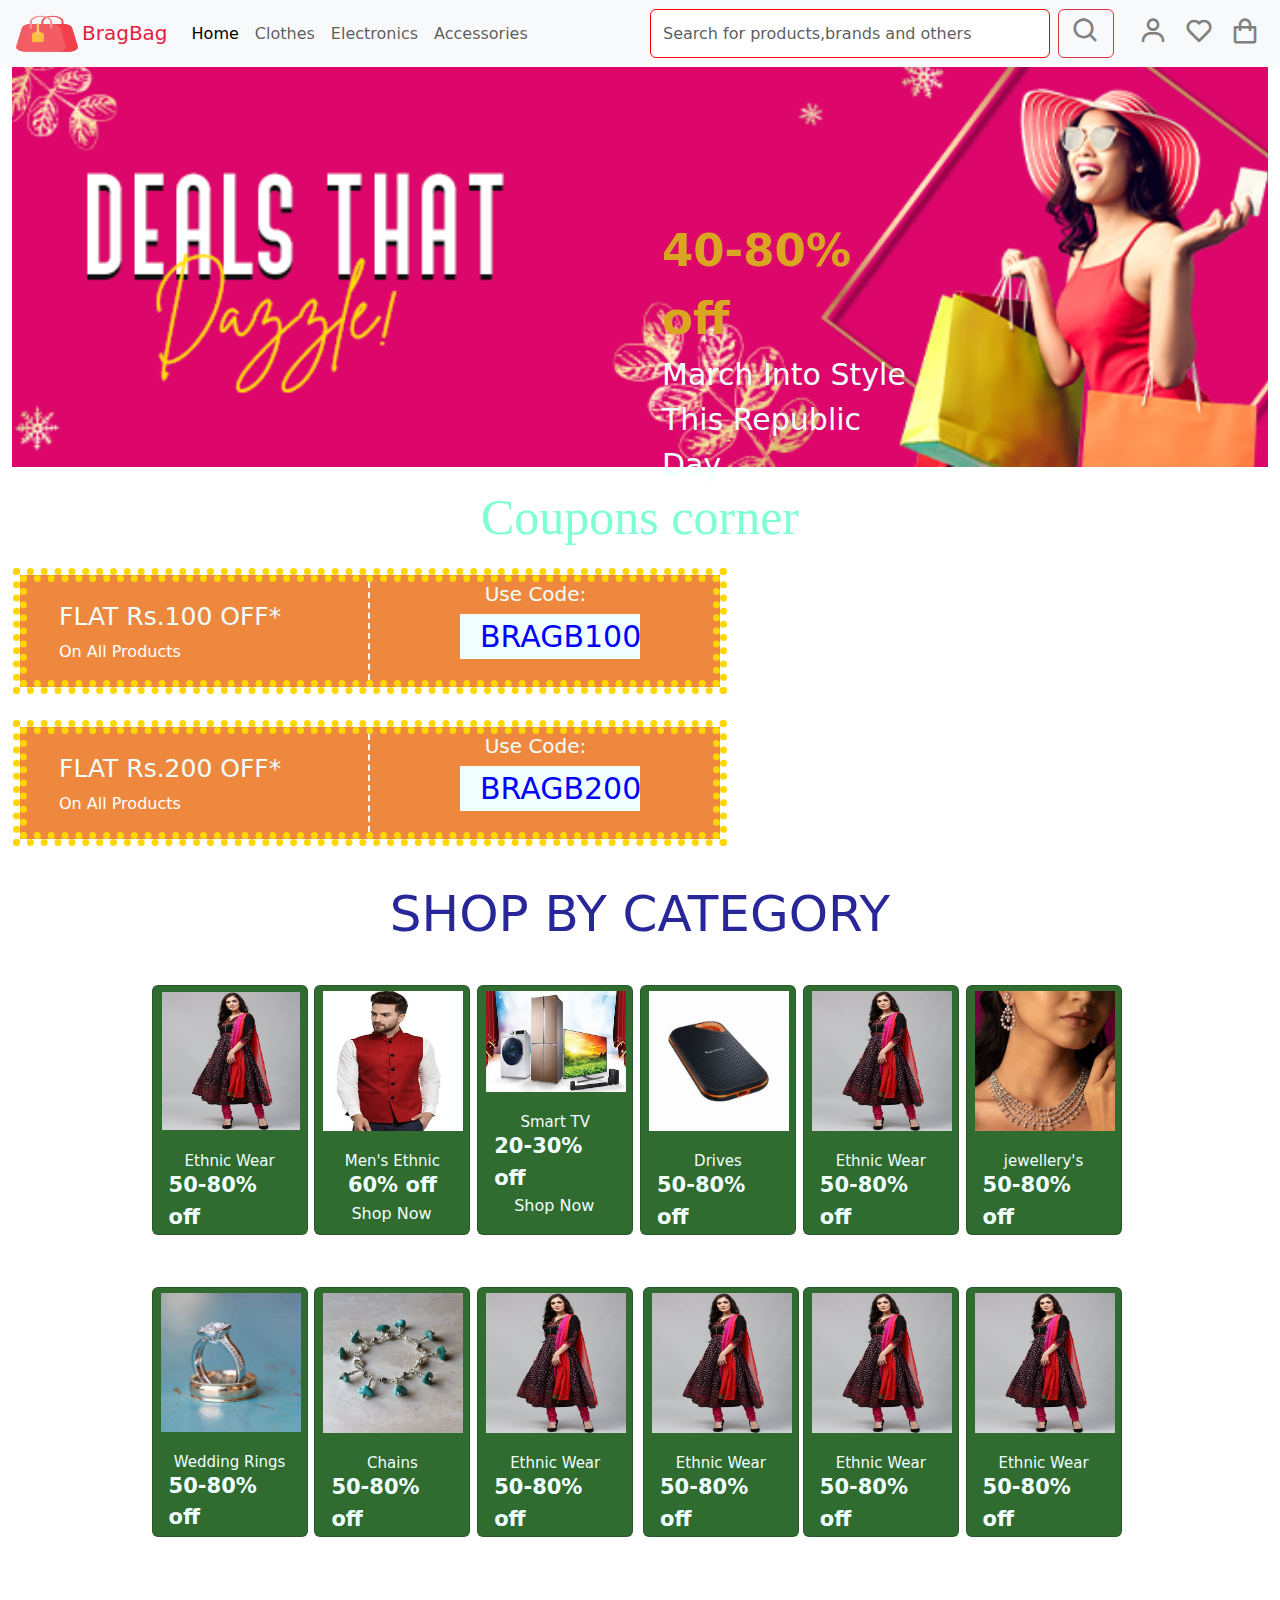
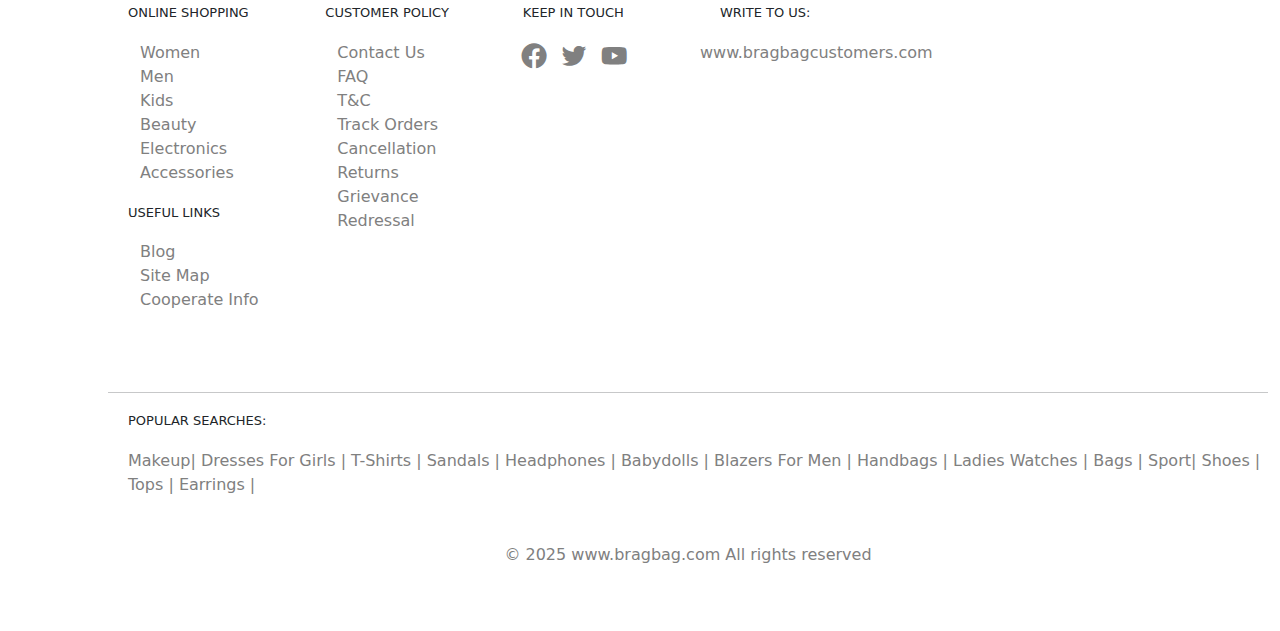
==== index.html @ 911f9e0c "first commit" ====
<!DOCTYPE html>
<html lang="en">
<head>
    <meta charset="UTF-8">
    <meta name="viewport" content="width=device-width, initial-scale=1.0">
    <title>BragBag | Home</title>
    <link href="https://cdn.jsdelivr.net/npm/bootstrap@5.3.3/dist/css/bootstrap.min.css" rel="stylesheet" integrity="sha384-QWTKZyjpPEjISv5WaRU9OFeRpok6YctnYmDr5pNlyT2bRjXh0JMhjY6hW+ALEwIH" crossorigin="anonymous">
    <link rel="stylesheet" href="https://unpkg.com/boxicons@latest/css/boxicons.min.css">
    <link rel="stylesheet" href="style.css">
</head>
<body>
    <header>
        <nav class="navbar navbar-expand-lg bg-body-tertiary">
            <div class="container-fluid">
                <!-- Brand -->
                <a class="navbar-brand" href="#" style="color: rgb(226, 29, 62);"><img src="images/icon.png" height="40px" width="70px">BragBag</a>
                
                <!-- Toggle Button for Mobile -->
                <button class="navbar-toggler" type="button" data-bs-toggle="collapse" data-bs-target="#navbarContent" aria-controls="navbarContent" aria-expanded="false" aria-label="Toggle navigation">
                    <span class="navbar-toggler-icon"></span>
                </button>

                <!-- Navbar Content -->
                <div class="collapse navbar-collapse" id="navbarContent">
                    <!-- Left Aligned Links -->
                    <ul class="navbar-nav me-auto mb-2 mb-lg-0">
                        <li class="nav-item">
                            <a class="nav-link active" aria-current="page" href="#">Home</a>
                        </li>
                        <li class="nav-item">
                            <a class="nav-link" href="dress.html">Clothes</a>
                        </li>
                        <li class="nav-item dropdown">
                          <a class="nav-link" href="electronics.html">Electronics</a>  
                        </li>
                        <li class="nav-item">
                          <a class="nav-link" href="jewellery.html"> Accessories</a>
                        </li>
                    </ul>

                    <!-- Centered Search Bar -->
                    <form class="d-flex me-3" role="search">
                        <input class="form-control me-2" type="search" placeholder="Search for products,brands and others" aria-label="Search" style="width:400px; border-color: red;">
                        <button class="btn btn-outline-danger" type="submit"><i class='bx bx-search'></i></button>
                    </form>

                    <!-- Right Aligned User Icons -->
                    <ul class="navbar-nav">
                        <li class="nav-item">
                            <a class="nav-link" href="#" title="User"><i class='bx bx-user' aria-label="User Profile"></i></a>
                        </li>
                        <li class="nav-item">
                            <a class="nav-link" href="#" title="Favorites"><i class='bx bx-heart' aria-label="Favorites"></i></a>
                        </li>
                        <li class="nav-item">
                            <a class="nav-link" href="#" title="Cart"><i class='bx bx-shopping-bag' aria-label="Shopping Bag"></i></a>
                        </li>
                    </ul>
                </div>
            </div>
        </nav>
    </header>
    <section>
    <div class="container-fluid">
      <div class="col-12 mt-6" id="off">
        <div class="mainoff">
            <p >
                <span>40-80% off</span><br>
                March Into Style<br>This Republic Day
    
            </p>
    
        </div>
      </div>
      <h2 class="text-center mb-2" id="coupons">Coupons corner</h2>
     
        <div class="row">
          <div class="col-12 col-md-6 flat1 d-flex ms-6 " style="border: 7px dotted gold; outline: 7px dotted gold;">
              <div class="col-12 col-md-6" style="border-right: 2px dashed white;">
                  <h4>FLAT Rs.100 OFF*</h4>
                  <p>On All Products</p>
              </div>
              <div class="col-12 col-md-6">
                  <h5>Use Code:</h5>
                  <p id="bragb100">BRAGB100</p>
              </div>
          </div>
      
          <div class="col-12 col-md-6 flat1 d-flex ms-6" style="border: 7px dotted gold; outline: 7px dotted gold;">
              <div class="col-12 col-md-6" style="border-right: 2px dashed white;">
                  <h4>FLAT Rs.200 OFF*</h4>
                  <p>On All Products</p>
              </div>
              <div class="col-12 col-md-6">
                  <h5>Use Code:</h5>
                  <p id="bragb100">BRAGB200</p>
              </div>
          </div>
        </div>
        <div class="row container-fluid " style="width: 80%; margin: 0 auto;">
            <h2 id="category">SHOP BY CATEGORY</h2>
            <div class="row row-cols-1 row-cols-md-6 g-1 ">
                <div class="col" >
                  <div class="card " style="max-width: 156px; height: 250px; overflow: hidden;background-color: rgba(2, 74, 2, 0.821);">
                    <img src="images/pic1.jpg" class="card-img-top" alt="" style="width: 150px;height: 150px; padding:6px; margin-left: 3px;" >
                    <div class="card-body " style=" color: azure;">
                      <h5 class="card-title" style="padding-top: 0; margin-bottom: 0;">Ethnic Wear</h5>
                      <p class="card-text" style="padding-top: 0; margin-bottom: 0;">50-80% off</p>
                      <a href="dress.html" style="padding-top: 0; margin-bottom: 0;">Shop Now</a>
                    </div>
                  </div>
                </div>
                <div class="col">
                  <div class="card " style="max-width: 156px; height: 250px;overflow: hidden;background-color: rgba(2, 74, 2, 0.821);">
                    <img src="images/pict2.jpg" class="card-img-top" alt="" style="width: 150px;height: 150px; padding: 5px;margin-left: 3px;" >
                    <div class="card-body " style=" color: azure;">
                      <h5 class="card-title" style="padding-top: 0; margin-bottom: 0;">Men's Ethnic</h5>
                      <p class="card-text text-center" style="padding-top: 0; margin-bottom: 0;">60% off</p>
                      <a href="dress.html" style="padding-top: 0; margin-bottom: 0;">Shop Now</a>
                    </div>
                  </div>
                </div>
                <div class="col">
                  <div class="card " style="max-width: 156px; height: 250px;overflow: hidden;background-color: rgba(2, 74, 2, 0.821);">
                    <img src="images/electronics.jpg" class="card-img-top" alt="" style="width: 150px;height: 150px; padding: 5px;margin-left: 3px;" >
                    <div class="card-body " style=" color: azure;">
                      <h5 class="card-title" style="padding-top: 0; margin-bottom: 0;">Smart TV</h5>
                      <p class="card-text" style="padding-top: 0; margin-bottom: 0;">20-30% off</p>
                      <a href="electronics.html" style="padding-top: 0; margin-bottom: 0;">Shop Now</a>
                    </div>
                  </div>
                </div>
                <div class="col">
                  <div class="card " style="max-width: 156px; height: 250px;overflow: hidden;background-color: rgba(2, 74, 2, 0.821);">
                    <img src="images/ELECTRONICS1.jpg" class="card-img-top" alt="" style="width: 150px;height: 150px; padding: 5px;margin-left: 3px;" >
                    <div class="card-body " style=" color: azure;">
                      <h5 class="card-title" style="padding-top: 0; margin-bottom: 0;">Drives</h5>
                      <p class="card-text" style="padding-top: 0; margin-bottom: 0;">50-80% off</p>
                      <a href="electronics.html" style="padding-top: 0; margin-bottom: 0;">Shop Now</a>
                    </div>
                  </div>
                </div>
                <div class="col">
                  <div class="card " style="max-width: 156px; height: 250px;overflow: hidden;background-color: rgba(2, 74, 2, 0.821);">
                    <img src="images/pic1.jpg" class="card-img-top" alt="" style="width: 150px;height: 150px; padding: 5px;margin-left: 3px;" >
                    <div class="card-body " style=" color: azure;">
                      <h5 class="card-title" style="padding-top: 0; margin-bottom: 0;" >Ethnic Wear</h5>
                      <p class="card-text" style="padding-top: 0; margin-bottom: 0;">50-80% off</p>
                      <a href="#" style="padding-top: 0; margin-bottom: 0;">Shop Now</a>
                    </div>
                  </div>
                </div>
                <div class="col">
                  <div class="card " style="max-width: 156px; height: 250px;overflow: hidden;background-color: rgba(2, 74, 2, 0.821);">
                    <img src="images/jewellery.jpg" class="card-img-top" alt="" style="width: 150px;height: 150px; padding: 5px;margin-left: 3px;" >
                    <div class="card-body " style=" color: azure;">
                      <h5 class="card-title"style="padding-top: 0; margin-bottom: 0;" >jewellery's</h5>
                      <p class="card-text" style="padding-top: 0; margin-bottom: 0;">50-80% off</p>
                      <a href="jewellery.html" style="padding-top: 0; margin-bottom: 0;">Shop Now</a>
                    </div>
                  </div>
                </div>
              </div>
              <div class="row row-cols-1 row-cols-md-6 g-1 mt-5">
                <div class="col" >
                  <div class="card " style="max-width: 156px; height: 250px;overflow: hidden;background-color: rgba(2, 74, 2, 0.821);">
                    <img src="images/ring1.jpg" class="card-img-top" alt="" style="width: 150px;height: 150px; padding: 5px;margin-left: 3px;" >
                    <div class="card-body " style=" color: azure;">
                      <h5 class="card-title" style="padding-top: 0; margin-bottom: 0;">Wedding Rings</h5>
                      <p class="card-text" style="padding-top: 0; margin-bottom: 0;">50-80% off</p>
                      <a href="jewellery.html" style="padding-top: 0; margin-bottom: 0;">Shop Now</a>
                    </div>
                  </div>
                </div>
                <div class="col">
                  <div class="card " style="max-width: 156px; height: 250px;overflow: hidden;background-color: rgba(2, 74, 2, 0.821);">
                    <img src="images/bracelet.jpg" class="card-img-top" alt="" style="width: 150px;height: 150px; padding: 5px;margin-left: 3px;" >
                    <div class="card-body " style=" color: azure;">
                      <h5 class="card-title" style="padding-top: 0; margin-bottom: 0;">Chains</h5>
                      <p class="card-text"style="padding-top: 0; margin-bottom: 0;">50-80% off</p>
                      <a href="jewellery.html"style="padding-top: 0; margin-bottom: 0;">Shop Now</a>
                    </div>
                  </div>
                </div>
                <div class="col">
                  <div class="card " style="max-width: 156px; height: 250px;overflow: hidden;background-color: rgba(2, 74, 2, 0.821);">
                    <img src="images/pic1.jpg" class="card-img-top" alt="" style="width: 150px;height: 150px; padding: 5px;margin-left: 3px;" >
                    <div class="card-body " style=" color: azure;">
                      <h5 class="card-title" style="padding-top: 0; margin-bottom: 0;" >Ethnic Wear</h5>
                      <p class="card-text" style="padding-top: 0; margin-bottom: 0;">50-80% off</p>
                      <a href="#" style="padding-top: 0; margin-bottom: 0;">Shop Now</a>
                    </div>
                  </div>
                </div>
                <div class="col">
                  <div class="card " style="max-width: 156px; height: 250px;margin-left: 3px;overflow: hidden;background-color: rgba(2, 74, 2, 0.821);">
                    <img src="images/pic1.jpg" class="card-img-top" alt="" style="width: 150px;height: 150px; padding: 5px;margin-left: 3px;" >
                    <div class="card-body " style=" color: azure;">
                      <h5 class="card-title"style="padding-top: 0; margin-bottom: 0;" >Ethnic Wear</h5>
                      <p class="card-text" style="padding-top: 0; margin-bottom: 0;">50-80% off</p>
                      <a href="#" style="padding-top: 0; margin-bottom: 0;">Shop Now</a>
                    </div>
                  </div>
                </div>
                <div class="col">
                  <div class="card " style="max-width: 156px; height: 250px;overflow: hidden;background-color: rgba(2, 74, 2, 0.821);">

                    <img src="images/pic1.jpg" class="card-img-top" alt="" style="width: 150px;height: 150px; padding: 5px;margin-left: 3px;" >
                    <div class="card-body " style=" color: azure;">
                      <h5 class="card-title" style="padding-top: 0; margin-bottom: 0;">Ethnic Wear</h5>
                      <p class="card-text" style="padding-top: 0; margin-bottom: 0;">50-80% off</p>
                      <a href="#" style="padding-top: 0; margin-bottom: 0;">Shop Now</a>
                    </div>
                  </div>
                </div>
                <div class="col">
                  <div class="card " style="max-width: 156px; height: 250px;overflow: hidden;background-color: rgba(2, 74, 2, 0.821);">
                    <img src="images/pic1.jpg" class="card-img-top" alt="" style="width: 150px;height: 150px; padding: 5px;margin-left: 3px;" >
                    <div class="card-body " style=" color: azure;">
                      <h5 class="card-title" style="padding-top: 0; margin-bottom: 0;">Ethnic Wear</h5>
                      <p class="card-text" style="padding-top: 0; margin-bottom: 0;">50-80% off</p>
                      <a href="#" style="padding-top: 0; margin-bottom: 0;">Shop Now</a>
                    </div>
                  </div>
                </div>
              </div>
        </div>
      
      

    </div>
</section>
<footer>
  <div class="row m-5">
    <div class="col-2 ms-5">
      <h5 class="foothead">ONLINE SHOPPING</h5>
      <ul class="footlist">
        <li><a href="">Women</a></li>
        <li><a href="">Men</a></li>
        <li><a href="">Kids</a></li>
        <li><a href="">Beauty</a></li>
        <li><a href="">Electronics</a></li>
        <li><a href="">Accessories</a></li>
      </ul>
      <h5 class="foothead">USEFUL LINKS</h5>
      <ul class="footlist">
        <li><a href="">Blog</a></li>
        <li><a href="">Site Map</a></li>
        <li><a href="">Cooperate Info</a></li>
        
      </ul>
      
    </div>
    <div class="col-2">
      <h5 class="foothead">CUSTOMER POLICY</h5>
      <ul class="footlist">
        <li><a href="">Contact Us</a></li>
        <li><a href="">FAQ</a></li>
        <li><a href="">T&C</a></li>
        <li><a href="">Track Orders</a></li>
        <li><a href="">Cancellation </a></li>
        <li><a href="">Returns</a></li>
        <li><a href="">Grievance Redressal</a></li>
      </ul>
    </div>
    <div class="col-2">
      <h5 class="foothead">KEEP IN TOUCH</h5>
      <p class="ms-3"><i class='bx bxl-facebook-circle' ></i> &nbsp;<i class='bx bxl-twitter' ></i> &nbsp;<i class='bx bxl-youtube' ></i></p>
    </div>
    <div class="col-4">
      <h5 class="foothead">WRITE TO US:</h5>
      <P style="color: gray;">www.bragbagcustomers.com</P>
    </div>
  </div>
  <div class="row m-5">

    <div class="col-12 ms-5">
      <hr>
      <h5 class="foothead">POPULAR SEARCHES:</h5>
      <p style="color: gray;margin-left: 20px;">Makeup| Dresses For Girls | T-Shirts | Sandals | Headphones | Babydolls | Blazers For Men | Handbags | Ladies Watches | Bags | Sport| Shoes | Tops | Earrings | </p>
      <p  style="color: gray; text-align: center; padding-top: 30px;">&copy 2025 www.bragbag.com All rights reserved</p>
    </div>
  </div>
</footer>

    <script src="https://cdn.jsdelivr.net/npm/bootstrap@5.3.3/dist/js/bootstrap.bundle.min.js" integrity="sha384-YvpcrYf0tY3lHB60NNkmXc5s9fDVZLESaAA55NDzOxhy9GkcIdslK1eN7N6jIeHz" crossorigin="anonymous"></script>
</body>
</html>
---- style.css ----
*{
    padding:0px;
    margin:0px;
    box-sizing: border-box;
}

#user-info{
    display:inline;
    text-decoration: none;
}
#off{
    background-image: url(images/Myntra.png);
    background-size: cover; 
    background-position: center; /* Centers the image */
    background-repeat: no-repeat; /* Prevents repeating the image */
    width: 100%; /* Adjust the width of the div */
    height: 400px;
}
.mainoff {
   
   
    width:100px;
}
.mainoff p{
   
    color:azure;
    margin-left: 500px;
    padding-top: 150px;
    padding-left: 150px;
  
    width:400px;
    font-size: 30px;
    font-weight: 350px;

}
.mainoff p span{
    color:goldenrod;
    font-size:45px;
    font-weight: 800;
}
#coupons{
    color:aquamarine;
    font-family:cursive;
    font-size:50px;
    padding-top: 20px;
}
.flat1{
    background-color: rgb(238, 136, 63);
   display: inline-block;
   margin: 20px;
   width:700px;
}
.flat1 h4{
    color: azure;
    padding-top: 20px;
    padding-left: 20px;
    font-size: 25px;
}
.flat1 p{
    color:white;
    padding-left:20px ;
}
.flat1 h5{
    color: azure;
    text-align: center;
}
#bragb100{
    background-color: azure;
    color: blue;
    text-transform: uppercase;
    width: 180px;
    font-size:30px;
    
    margin-left:90px;
}
.card-body h5{
    font-weight:500;
    text-align: center;
    font-size: 15px;
}
.card-body p{
    
    font-weight: bolder;
    font-size: 21px;
}
.card-body a{
    text-decoration: none;
    color: azure;
    font-weight:25px;
   margin-left: 20px;
}
#category{
    color:rgb(39, 39, 153);
    text-transform: capitalize;
    font-size:50px;
    text-align: center;
    padding: 25px;
}


.foothead{
    font-size: small;
    margin: 20px;
}
.footlist li{
    list-style: none;
}
.footlist li a{
    text-decoration: none;
    color:gray;
}
i{
    color:gray;
    font-size:30px;
}
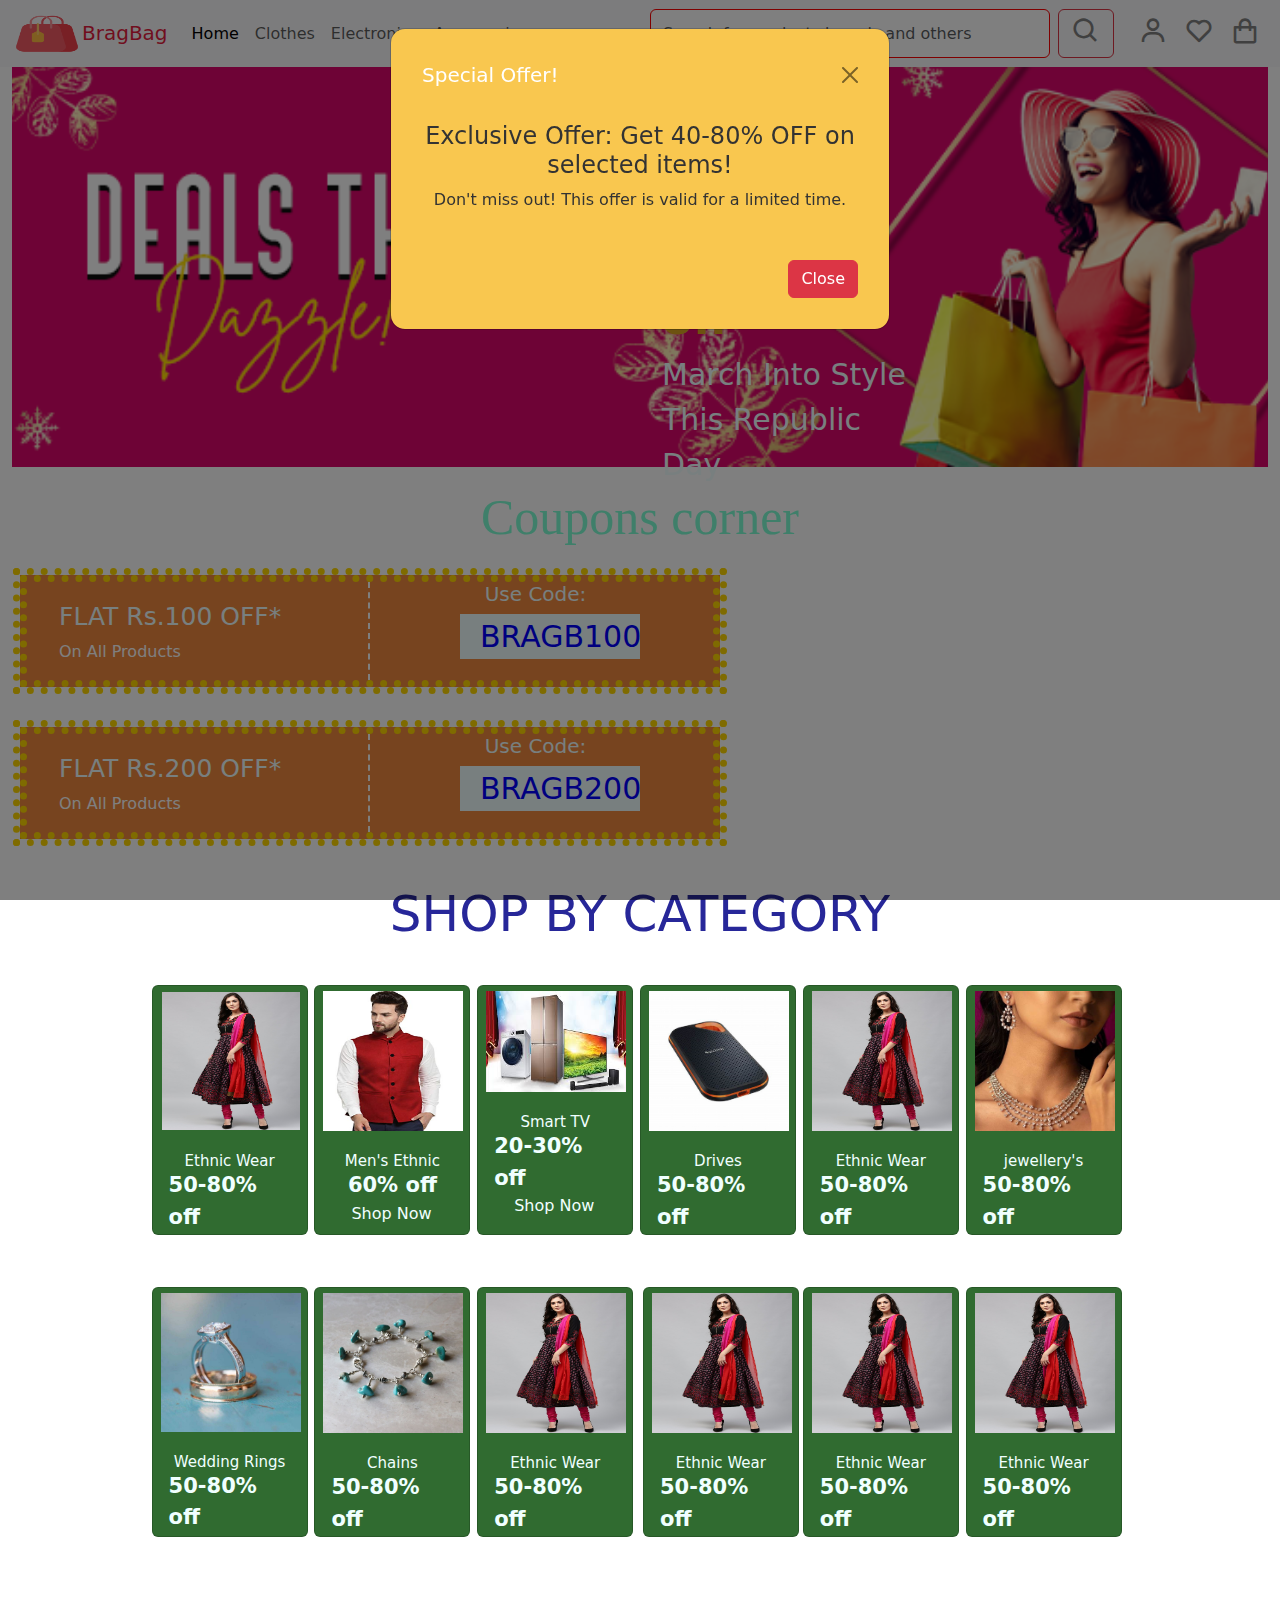
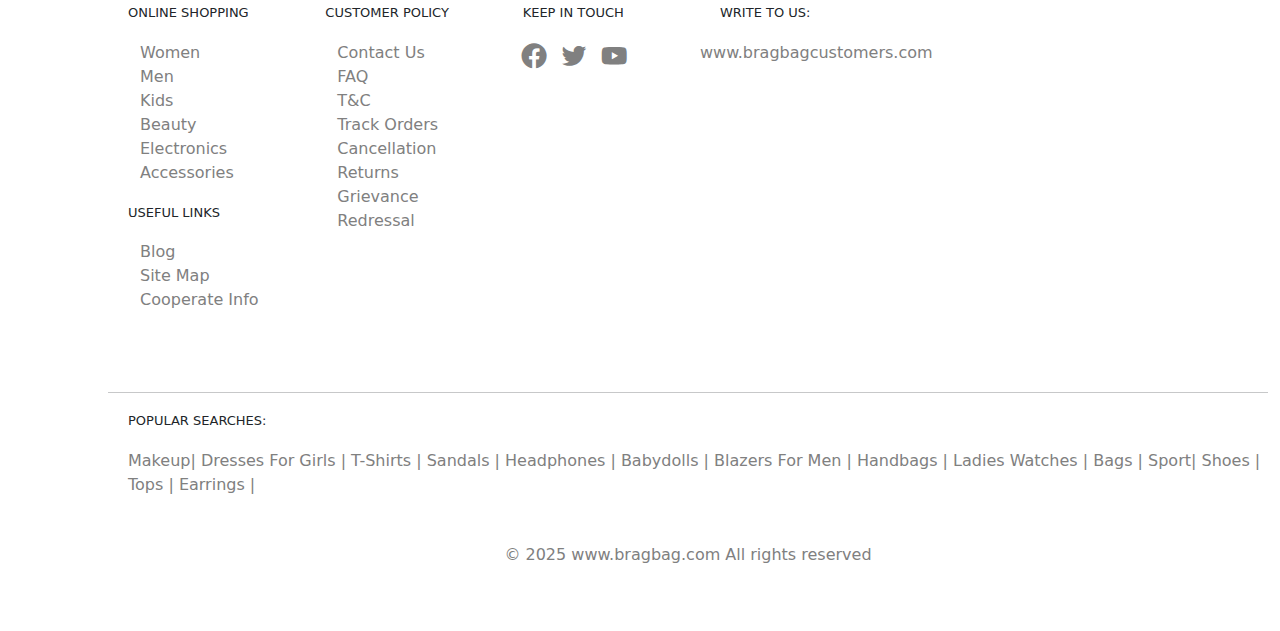
==== commit 47ccdcd6: "Add files via upload" ====
--- a/index.html
+++ b/index.html
@@ -1,288 +1,308 @@
-<!DOCTYPE html>
-<html lang="en">
-<head>
-    <meta charset="UTF-8">
-    <meta name="viewport" content="width=device-width, initial-scale=1.0">
-    <title>BragBag | Home</title>
-    <link href="https://cdn.jsdelivr.net/npm/bootstrap@5.3.3/dist/css/bootstrap.min.css" rel="stylesheet" integrity="sha384-QWTKZyjpPEjISv5WaRU9OFeRpok6YctnYmDr5pNlyT2bRjXh0JMhjY6hW+ALEwIH" crossorigin="anonymous">
-    <link rel="stylesheet" href="https://unpkg.com/boxicons@latest/css/boxicons.min.css">
-    <link rel="stylesheet" href="style.css">
-</head>
-<body>
-    <header>
-        <nav class="navbar navbar-expand-lg bg-body-tertiary">
-            <div class="container-fluid">
-                <!-- Brand -->
-                <a class="navbar-brand" href="#" style="color: rgb(226, 29, 62);"><img src="images/icon.png" height="40px" width="70px">BragBag</a>
-                
-                <!-- Toggle Button for Mobile -->
-                <button class="navbar-toggler" type="button" data-bs-toggle="collapse" data-bs-target="#navbarContent" aria-controls="navbarContent" aria-expanded="false" aria-label="Toggle navigation">
-                    <span class="navbar-toggler-icon"></span>
-                </button>
-
-                <!-- Navbar Content -->
-                <div class="collapse navbar-collapse" id="navbarContent">
-                    <!-- Left Aligned Links -->
-                    <ul class="navbar-nav me-auto mb-2 mb-lg-0">
-                        <li class="nav-item">
-                            <a class="nav-link active" aria-current="page" href="#">Home</a>
-                        </li>
-                        <li class="nav-item">
-                            <a class="nav-link" href="dress.html">Clothes</a>
-                        </li>
-                        <li class="nav-item dropdown">
-                          <a class="nav-link" href="electronics.html">Electronics</a>  
-                        </li>
-                        <li class="nav-item">
-                          <a class="nav-link" href="jewellery.html"> Accessories</a>
-                        </li>
-                    </ul>
-
-                    <!-- Centered Search Bar -->
-                    <form class="d-flex me-3" role="search">
-                        <input class="form-control me-2" type="search" placeholder="Search for products,brands and others" aria-label="Search" style="width:400px; border-color: red;">
-                        <button class="btn btn-outline-danger" type="submit"><i class='bx bx-search'></i></button>
-                    </form>
-
-                    <!-- Right Aligned User Icons -->
-                    <ul class="navbar-nav">
-                        <li class="nav-item">
-                            <a class="nav-link" href="#" title="User"><i class='bx bx-user' aria-label="User Profile"></i></a>
-                        </li>
-                        <li class="nav-item">
-                            <a class="nav-link" href="#" title="Favorites"><i class='bx bx-heart' aria-label="Favorites"></i></a>
-                        </li>
-                        <li class="nav-item">
-                            <a class="nav-link" href="#" title="Cart"><i class='bx bx-shopping-bag' aria-label="Shopping Bag"></i></a>
-                        </li>
-                    </ul>
-                </div>
-            </div>
-        </nav>
-    </header>
-    <section>
-    <div class="container-fluid">
-      <div class="col-12 mt-6" id="off">
-        <div class="mainoff">
-            <p >
-                <span>40-80% off</span><br>
-                March Into Style<br>This Republic Day
-    
-            </p>
-    
-        </div>
-      </div>
-      <h2 class="text-center mb-2" id="coupons">Coupons corner</h2>
-     
-        <div class="row">
-          <div class="col-12 col-md-6 flat1 d-flex ms-6 " style="border: 7px dotted gold; outline: 7px dotted gold;">
-              <div class="col-12 col-md-6" style="border-right: 2px dashed white;">
-                  <h4>FLAT Rs.100 OFF*</h4>
-                  <p>On All Products</p>
-              </div>
-              <div class="col-12 col-md-6">
-                  <h5>Use Code:</h5>
-                  <p id="bragb100">BRAGB100</p>
-              </div>
-          </div>
-      
-          <div class="col-12 col-md-6 flat1 d-flex ms-6" style="border: 7px dotted gold; outline: 7px dotted gold;">
-              <div class="col-12 col-md-6" style="border-right: 2px dashed white;">
-                  <h4>FLAT Rs.200 OFF*</h4>
-                  <p>On All Products</p>
-              </div>
-              <div class="col-12 col-md-6">
-                  <h5>Use Code:</h5>
-                  <p id="bragb100">BRAGB200</p>
-              </div>
-          </div>
-        </div>
-        <div class="row container-fluid " style="width: 80%; margin: 0 auto;">
-            <h2 id="category">SHOP BY CATEGORY</h2>
-            <div class="row row-cols-1 row-cols-md-6 g-1 ">
-                <div class="col" >
-                  <div class="card " style="max-width: 156px; height: 250px; overflow: hidden;background-color: rgba(2, 74, 2, 0.821);">
-                    <img src="images/pic1.jpg" class="card-img-top" alt="" style="width: 150px;height: 150px; padding:6px; margin-left: 3px;" >
-                    <div class="card-body " style=" color: azure;">
-                      <h5 class="card-title" style="padding-top: 0; margin-bottom: 0;">Ethnic Wear</h5>
-                      <p class="card-text" style="padding-top: 0; margin-bottom: 0;">50-80% off</p>
-                      <a href="dress.html" style="padding-top: 0; margin-bottom: 0;">Shop Now</a>
-                    </div>
-                  </div>
-                </div>
-                <div class="col">
-                  <div class="card " style="max-width: 156px; height: 250px;overflow: hidden;background-color: rgba(2, 74, 2, 0.821);">
-                    <img src="images/pict2.jpg" class="card-img-top" alt="" style="width: 150px;height: 150px; padding: 5px;margin-left: 3px;" >
-                    <div class="card-body " style=" color: azure;">
-                      <h5 class="card-title" style="padding-top: 0; margin-bottom: 0;">Men's Ethnic</h5>
-                      <p class="card-text text-center" style="padding-top: 0; margin-bottom: 0;">60% off</p>
-                      <a href="dress.html" style="padding-top: 0; margin-bottom: 0;">Shop Now</a>
-                    </div>
-                  </div>
-                </div>
-                <div class="col">
-                  <div class="card " style="max-width: 156px; height: 250px;overflow: hidden;background-color: rgba(2, 74, 2, 0.821);">
-                    <img src="images/electronics.jpg" class="card-img-top" alt="" style="width: 150px;height: 150px; padding: 5px;margin-left: 3px;" >
-                    <div class="card-body " style=" color: azure;">
-                      <h5 class="card-title" style="padding-top: 0; margin-bottom: 0;">Smart TV</h5>
-                      <p class="card-text" style="padding-top: 0; margin-bottom: 0;">20-30% off</p>
-                      <a href="electronics.html" style="padding-top: 0; margin-bottom: 0;">Shop Now</a>
-                    </div>
-                  </div>
-                </div>
-                <div class="col">
-                  <div class="card " style="max-width: 156px; height: 250px;overflow: hidden;background-color: rgba(2, 74, 2, 0.821);">
-                    <img src="images/ELECTRONICS1.jpg" class="card-img-top" alt="" style="width: 150px;height: 150px; padding: 5px;margin-left: 3px;" >
-                    <div class="card-body " style=" color: azure;">
-                      <h5 class="card-title" style="padding-top: 0; margin-bottom: 0;">Drives</h5>
-                      <p class="card-text" style="padding-top: 0; margin-bottom: 0;">50-80% off</p>
-                      <a href="electronics.html" style="padding-top: 0; margin-bottom: 0;">Shop Now</a>
-                    </div>
-                  </div>
-                </div>
-                <div class="col">
-                  <div class="card " style="max-width: 156px; height: 250px;overflow: hidden;background-color: rgba(2, 74, 2, 0.821);">
-                    <img src="images/pic1.jpg" class="card-img-top" alt="" style="width: 150px;height: 150px; padding: 5px;margin-left: 3px;" >
-                    <div class="card-body " style=" color: azure;">
-                      <h5 class="card-title" style="padding-top: 0; margin-bottom: 0;" >Ethnic Wear</h5>
-                      <p class="card-text" style="padding-top: 0; margin-bottom: 0;">50-80% off</p>
-                      <a href="#" style="padding-top: 0; margin-bottom: 0;">Shop Now</a>
-                    </div>
-                  </div>
-                </div>
-                <div class="col">
-                  <div class="card " style="max-width: 156px; height: 250px;overflow: hidden;background-color: rgba(2, 74, 2, 0.821);">
-                    <img src="images/jewellery.jpg" class="card-img-top" alt="" style="width: 150px;height: 150px; padding: 5px;margin-left: 3px;" >
-                    <div class="card-body " style=" color: azure;">
-                      <h5 class="card-title"style="padding-top: 0; margin-bottom: 0;" >jewellery's</h5>
-                      <p class="card-text" style="padding-top: 0; margin-bottom: 0;">50-80% off</p>
-                      <a href="jewellery.html" style="padding-top: 0; margin-bottom: 0;">Shop Now</a>
-                    </div>
-                  </div>
-                </div>
-              </div>
-              <div class="row row-cols-1 row-cols-md-6 g-1 mt-5">
-                <div class="col" >
-                  <div class="card " style="max-width: 156px; height: 250px;overflow: hidden;background-color: rgba(2, 74, 2, 0.821);">
-                    <img src="images/ring1.jpg" class="card-img-top" alt="" style="width: 150px;height: 150px; padding: 5px;margin-left: 3px;" >
-                    <div class="card-body " style=" color: azure;">
-                      <h5 class="card-title" style="padding-top: 0; margin-bottom: 0;">Wedding Rings</h5>
-                      <p class="card-text" style="padding-top: 0; margin-bottom: 0;">50-80% off</p>
-                      <a href="jewellery.html" style="padding-top: 0; margin-bottom: 0;">Shop Now</a>
-                    </div>
-                  </div>
-                </div>
-                <div class="col">
-                  <div class="card " style="max-width: 156px; height: 250px;overflow: hidden;background-color: rgba(2, 74, 2, 0.821);">
-                    <img src="images/bracelet.jpg" class="card-img-top" alt="" style="width: 150px;height: 150px; padding: 5px;margin-left: 3px;" >
-                    <div class="card-body " style=" color: azure;">
-                      <h5 class="card-title" style="padding-top: 0; margin-bottom: 0;">Chains</h5>
-                      <p class="card-text"style="padding-top: 0; margin-bottom: 0;">50-80% off</p>
-                      <a href="jewellery.html"style="padding-top: 0; margin-bottom: 0;">Shop Now</a>
-                    </div>
-                  </div>
-                </div>
-                <div class="col">
-                  <div class="card " style="max-width: 156px; height: 250px;overflow: hidden;background-color: rgba(2, 74, 2, 0.821);">
-                    <img src="images/pic1.jpg" class="card-img-top" alt="" style="width: 150px;height: 150px; padding: 5px;margin-left: 3px;" >
-                    <div class="card-body " style=" color: azure;">
-                      <h5 class="card-title" style="padding-top: 0; margin-bottom: 0;" >Ethnic Wear</h5>
-                      <p class="card-text" style="padding-top: 0; margin-bottom: 0;">50-80% off</p>
-                      <a href="#" style="padding-top: 0; margin-bottom: 0;">Shop Now</a>
-                    </div>
-                  </div>
-                </div>
-                <div class="col">
-                  <div class="card " style="max-width: 156px; height: 250px;margin-left: 3px;overflow: hidden;background-color: rgba(2, 74, 2, 0.821);">
-                    <img src="images/pic1.jpg" class="card-img-top" alt="" style="width: 150px;height: 150px; padding: 5px;margin-left: 3px;" >
-                    <div class="card-body " style=" color: azure;">
-                      <h5 class="card-title"style="padding-top: 0; margin-bottom: 0;" >Ethnic Wear</h5>
-                      <p class="card-text" style="padding-top: 0; margin-bottom: 0;">50-80% off</p>
-                      <a href="#" style="padding-top: 0; margin-bottom: 0;">Shop Now</a>
-                    </div>
-                  </div>
-                </div>
-                <div class="col">
-                  <div class="card " style="max-width: 156px; height: 250px;overflow: hidden;background-color: rgba(2, 74, 2, 0.821);">
-
-                    <img src="images/pic1.jpg" class="card-img-top" alt="" style="width: 150px;height: 150px; padding: 5px;margin-left: 3px;" >
-                    <div class="card-body " style=" color: azure;">
-                      <h5 class="card-title" style="padding-top: 0; margin-bottom: 0;">Ethnic Wear</h5>
-                      <p class="card-text" style="padding-top: 0; margin-bottom: 0;">50-80% off</p>
-                      <a href="#" style="padding-top: 0; margin-bottom: 0;">Shop Now</a>
-                    </div>
-                  </div>
-                </div>
-                <div class="col">
-                  <div class="card " style="max-width: 156px; height: 250px;overflow: hidden;background-color: rgba(2, 74, 2, 0.821);">
-                    <img src="images/pic1.jpg" class="card-img-top" alt="" style="width: 150px;height: 150px; padding: 5px;margin-left: 3px;" >
-                    <div class="card-body " style=" color: azure;">
-                      <h5 class="card-title" style="padding-top: 0; margin-bottom: 0;">Ethnic Wear</h5>
-                      <p class="card-text" style="padding-top: 0; margin-bottom: 0;">50-80% off</p>
-                      <a href="#" style="padding-top: 0; margin-bottom: 0;">Shop Now</a>
-                    </div>
-                  </div>
-                </div>
-              </div>
-        </div>
-      
-      
-
-    </div>
-</section>
-<footer>
-  <div class="row m-5">
-    <div class="col-2 ms-5">
-      <h5 class="foothead">ONLINE SHOPPING</h5>
-      <ul class="footlist">
-        <li><a href="">Women</a></li>
-        <li><a href="">Men</a></li>
-        <li><a href="">Kids</a></li>
-        <li><a href="">Beauty</a></li>
-        <li><a href="">Electronics</a></li>
-        <li><a href="">Accessories</a></li>
-      </ul>
-      <h5 class="foothead">USEFUL LINKS</h5>
-      <ul class="footlist">
-        <li><a href="">Blog</a></li>
-        <li><a href="">Site Map</a></li>
-        <li><a href="">Cooperate Info</a></li>
-        
-      </ul>
-      
-    </div>
-    <div class="col-2">
-      <h5 class="foothead">CUSTOMER POLICY</h5>
-      <ul class="footlist">
-        <li><a href="">Contact Us</a></li>
-        <li><a href="">FAQ</a></li>
-        <li><a href="">T&C</a></li>
-        <li><a href="">Track Orders</a></li>
-        <li><a href="">Cancellation </a></li>
-        <li><a href="">Returns</a></li>
-        <li><a href="">Grievance Redressal</a></li>
-      </ul>
-    </div>
-    <div class="col-2">
-      <h5 class="foothead">KEEP IN TOUCH</h5>
-      <p class="ms-3"><i class='bx bxl-facebook-circle' ></i> &nbsp;<i class='bx bxl-twitter' ></i> &nbsp;<i class='bx bxl-youtube' ></i></p>
-    </div>
-    <div class="col-4">
-      <h5 class="foothead">WRITE TO US:</h5>
-      <P style="color: gray;">www.bragbagcustomers.com</P>
-    </div>
-  </div>
-  <div class="row m-5">
-
-    <div class="col-12 ms-5">
-      <hr>
-      <h5 class="foothead">POPULAR SEARCHES:</h5>
-      <p style="color: gray;margin-left: 20px;">Makeup| Dresses For Girls | T-Shirts | Sandals | Headphones | Babydolls | Blazers For Men | Handbags | Ladies Watches | Bags | Sport| Shoes | Tops | Earrings | </p>
-      <p  style="color: gray; text-align: center; padding-top: 30px;">&copy 2025 www.bragbag.com All rights reserved</p>
-    </div>
-  </div>
-</footer>
-
-    <script src="https://cdn.jsdelivr.net/npm/bootstrap@5.3.3/dist/js/bootstrap.bundle.min.js" integrity="sha384-YvpcrYf0tY3lHB60NNkmXc5s9fDVZLESaAA55NDzOxhy9GkcIdslK1eN7N6jIeHz" crossorigin="anonymous"></script>
-</body>
+<!DOCTYPE html>
+<html lang="en">
+<head>
+    <meta charset="UTF-8">
+    <meta name="viewport" content="width=device-width, initial-scale=1.0">
+    <title>BragBag | Home</title>
+    <link href="https://cdn.jsdelivr.net/npm/bootstrap@5.3.3/dist/css/bootstrap.min.css" rel="stylesheet" integrity="sha384-QWTKZyjpPEjISv5WaRU9OFeRpok6YctnYmDr5pNlyT2bRjXh0JMhjY6hW+ALEwIH" crossorigin="anonymous">
+    <link rel="stylesheet" href="https://unpkg.com/boxicons@latest/css/boxicons.min.css">
+    <link rel="stylesheet" href="style.css">
+</head>
+<body>
+    <header>
+        <nav class="navbar navbar-expand-lg bg-body-tertiary">
+            <div class="container-fluid">
+                <!-- Brand -->
+                <a class="navbar-brand" href="#" style="color: rgb(226, 29, 62);"><img src="images/icon.png" height="40px" width="70px">BragBag</a>
+                
+                <!-- Toggle Button for Mobile -->
+                <button class="navbar-toggler" type="button" data-bs-toggle="collapse" data-bs-target="#navbarContent" aria-controls="navbarContent" aria-expanded="false" aria-label="Toggle navigation">
+                    <span class="navbar-toggler-icon"></span>
+                </button>
+
+                <!-- Navbar Content -->
+                <div class="collapse navbar-collapse" id="navbarContent">
+                    <!-- Left Aligned Links -->
+                    <ul class="navbar-nav me-auto mb-2 mb-lg-0">
+                        <li class="nav-item">
+                            <a class="nav-link active" aria-current="page" href="#">Home</a>
+                        </li>
+                        <li class="nav-item">
+                            <a class="nav-link" href="dress.html">Clothes</a>
+                        </li>
+                        <li class="nav-item dropdown">
+                          <a class="nav-link" href="electronics.html">Electronics</a>  
+                        </li>
+                        <li class="nav-item">
+                          <a class="nav-link" href="jewellery.html"> Accessories</a>
+                        </li>
+                    </ul>
+
+                    <!-- Centered Search Bar -->
+                    <form class="d-flex me-3" role="search">
+                        <input class="form-control me-2" type="search" placeholder="Search for products,brands and others" aria-label="Search" style="width:400px; border-color: red;">
+                        <button class="btn btn-outline-danger" type="submit"><i class='bx bx-search'></i></button>
+                    </form>
+
+                    <!-- Right Aligned User Icons -->
+                    <ul class="navbar-nav">
+                        <li class="nav-item">
+                            <a class="nav-link" href="#" title="User"><i class='bx bx-user' aria-label="User Profile"></i></a>
+                        </li>
+                        <li class="nav-item">
+                            <a class="nav-link" href="#" title="Favorites"><i class='bx bx-heart' aria-label="Favorites"></i></a>
+                        </li>
+                        <li class="nav-item">
+                            <a class="nav-link" href="#" title="Cart"><i class='bx bx-shopping-bag' aria-label="Shopping Bag"></i></a>
+                        </li>
+                    </ul>
+                </div>
+            </div>
+        </nav>
+    </header>
+    <section>
+    <div class="container-fluid">
+      <div class="col-12 mt-6" id="off">
+        <div class="mainoff">
+            <p >
+                <span>40-80% off</span><br>
+                March Into Style<br>This Republic Day
+    
+            </p>
+    
+        </div>
+      </div>
+      <h2 class="text-center mb-2" id="coupons">Coupons corner</h2>
+     <!-- Offer Container -->
+<div id="offerModal" class="modal fade" tabindex="-1" aria-labelledby="offerModalLabel" aria-hidden="true">
+  <div class="modal-dialog">
+    <div class="modal-content" style="background-color: #f9c74f;">
+      <div class="modal-header">
+        <h5 class="modal-title" id="offerModalLabel" style="color: #fff;">Special Offer!</h5>
+        <button type="button" class="btn-close" data-bs-dismiss="modal" aria-label="Close"></button>
+      </div>
+      <div class="modal-body" style="color: #333;">
+        <h4>Exclusive Offer: Get 40-80% OFF on selected items!</h4>
+        <p>Don't miss out! This offer is valid for a limited time.</p>
+      </div>
+      <div class="modal-footer">
+        <button type="button" class="btn btn-danger" data-bs-dismiss="modal">Close</button>
+      </div>
+    </div>
+  </div>
+</div>
+
+        <div class="row">
+          <div class="col-12 col-md-6 flat1 d-flex ms-6 " style="border: 7px dotted gold; outline: 7px dotted gold;">
+              <div class="col-12 col-md-6" style="border-right: 2px dashed white;">
+                  <h4>FLAT Rs.100 OFF*</h4>
+                  <p>On All Products</p>
+              </div>
+              <div class="col-12 col-md-6">
+                  <h5>Use Code:</h5>
+                  <p id="bragb100">BRAGB100</p>
+              </div>
+          </div>
+      
+          <div class="col-12 col-md-6 flat1 d-flex ms-6" style="border: 7px dotted gold; outline: 7px dotted gold;">
+              <div class="col-12 col-md-6" style="border-right: 2px dashed white;">
+                  <h4>FLAT Rs.200 OFF*</h4>
+                  <p>On All Products</p>
+              </div>
+              <div class="col-12 col-md-6">
+                  <h5>Use Code:</h5>
+                  <p id="bragb100">BRAGB200</p>
+              </div>
+          </div>
+        </div>
+        <div class="row container-fluid " style="width: 80%; margin: 0 auto;">
+            <h2 id="category">SHOP BY CATEGORY</h2>
+            <div class="row row-cols-1 row-cols-md-6 g-1 ">
+                <div class="col" >
+                  <div class="card " style="max-width: 156px; height: 250px; overflow: hidden;background-color: rgba(2, 74, 2, 0.821);">
+                    <img src="images/pic1.jpg" class="card-img-top" alt="" style="width: 150px;height: 150px; padding:6px; margin-left: 3px;" >
+                    <div class="card-body " style=" color: azure;">
+                      <h5 class="card-title" style="padding-top: 0; margin-bottom: 0;">Ethnic Wear</h5>
+                      <p class="card-text" style="padding-top: 0; margin-bottom: 0;">50-80% off</p>
+                      <a href="dress.html" style="padding-top: 0; margin-bottom: 0;">Shop Now</a>
+                    </div>
+                  </div>
+                </div>
+                <div class="col">
+                  <div class="card " style="max-width: 156px; height: 250px;overflow: hidden;background-color: rgba(2, 74, 2, 0.821);">
+                    <img src="images/pict2.jpg" class="card-img-top" alt="" style="width: 150px;height: 150px; padding: 5px;margin-left: 3px;" >
+                    <div class="card-body " style=" color: azure;">
+                      <h5 class="card-title" style="padding-top: 0; margin-bottom: 0;">Men's Ethnic</h5>
+                      <p class="card-text text-center" style="padding-top: 0; margin-bottom: 0;">60% off</p>
+                      <a href="dress.html" style="padding-top: 0; margin-bottom: 0;">Shop Now</a>
+                    </div>
+                  </div>
+                </div>
+                <div class="col">
+                  <div class="card " style="max-width: 156px; height: 250px;overflow: hidden;background-color: rgba(2, 74, 2, 0.821);">
+                    <img src="images/electronics.jpg" class="card-img-top" alt="" style="width: 150px;height: 150px; padding: 5px;margin-left: 3px;" >
+                    <div class="card-body " style=" color: azure;">
+                      <h5 class="card-title" style="padding-top: 0; margin-bottom: 0;">Smart TV</h5>
+                      <p class="card-text" style="padding-top: 0; margin-bottom: 0;">20-30% off</p>
+                      <a href="electronics.html" style="padding-top: 0; margin-bottom: 0;">Shop Now</a>
+                    </div>
+                  </div>
+                </div>
+                <div class="col">
+                  <div class="card " style="max-width: 156px; height: 250px;overflow: hidden;background-color: rgba(2, 74, 2, 0.821);">
+                    <img src="images/ELECTRONICS1.jpg" class="card-img-top" alt="" style="width: 150px;height: 150px; padding: 5px;margin-left: 3px;" >
+                    <div class="card-body " style=" color: azure;">
+                      <h5 class="card-title" style="padding-top: 0; margin-bottom: 0;">Drives</h5>
+                      <p class="card-text" style="padding-top: 0; margin-bottom: 0;">50-80% off</p>
+                      <a href="electronics.html" style="padding-top: 0; margin-bottom: 0;">Shop Now</a>
+                    </div>
+                  </div>
+                </div>
+                <div class="col">
+                  <div class="card " style="max-width: 156px; height: 250px;overflow: hidden;background-color: rgba(2, 74, 2, 0.821);">
+                    <img src="images/pic1.jpg" class="card-img-top" alt="" style="width: 150px;height: 150px; padding: 5px;margin-left: 3px;" >
+                    <div class="card-body " style=" color: azure;">
+                      <h5 class="card-title" style="padding-top: 0; margin-bottom: 0;" >Ethnic Wear</h5>
+                      <p class="card-text" style="padding-top: 0; margin-bottom: 0;">50-80% off</p>
+                      <a href="#" style="padding-top: 0; margin-bottom: 0;">Shop Now</a>
+                    </div>
+                  </div>
+                </div>
+                <div class="col">
+                  <div class="card " style="max-width: 156px; height: 250px;overflow: hidden;background-color: rgba(2, 74, 2, 0.821);">
+                    <img src="images/jewellery.jpg" class="card-img-top" alt="" style="width: 150px;height: 150px; padding: 5px;margin-left: 3px;" >
+                    <div class="card-body " style=" color: azure;">
+                      <h5 class="card-title"style="padding-top: 0; margin-bottom: 0;" >jewellery's</h5>
+                      <p class="card-text" style="padding-top: 0; margin-bottom: 0;">50-80% off</p>
+                      <a href="jewellery.html" style="padding-top: 0; margin-bottom: 0;">Shop Now</a>
+                    </div>
+                  </div>
+                </div>
+              </div>
+              <div class="row row-cols-1 row-cols-md-6 g-1 mt-5">
+                <div class="col" >
+                  <div class="card " style="max-width: 156px; height: 250px;overflow: hidden;background-color: rgba(2, 74, 2, 0.821);">
+                    <img src="images/ring1.jpg" class="card-img-top" alt="" style="width: 150px;height: 150px; padding: 5px;margin-left: 3px;" >
+                    <div class="card-body " style=" color: azure;">
+                      <h5 class="card-title" style="padding-top: 0; margin-bottom: 0;">Wedding Rings</h5>
+                      <p class="card-text" style="padding-top: 0; margin-bottom: 0;">50-80% off</p>
+                      <a href="jewellery.html" style="padding-top: 0; margin-bottom: 0;">Shop Now</a>
+                    </div>
+                  </div>
+                </div>
+                <div class="col">
+                  <div class="card " style="max-width: 156px; height: 250px;overflow: hidden;background-color: rgba(2, 74, 2, 0.821);">
+                    <img src="images/bracelet.jpg" class="card-img-top" alt="" style="width: 150px;height: 150px; padding: 5px;margin-left: 3px;" >
+                    <div class="card-body " style=" color: azure;">
+                      <h5 class="card-title" style="padding-top: 0; margin-bottom: 0;">Chains</h5>
+                      <p class="card-text"style="padding-top: 0; margin-bottom: 0;">50-80% off</p>
+                      <a href="jewellery.html"style="padding-top: 0; margin-bottom: 0;">Shop Now</a>
+                    </div>
+                  </div>
+                </div>
+                <div class="col">
+                  <div class="card " style="max-width: 156px; height: 250px;overflow: hidden;background-color: rgba(2, 74, 2, 0.821);">
+                    <img src="images/pic1.jpg" class="card-img-top" alt="" style="width: 150px;height: 150px; padding: 5px;margin-left: 3px;" >
+                    <div class="card-body " style=" color: azure;">
+                      <h5 class="card-title" style="padding-top: 0; margin-bottom: 0;" >Ethnic Wear</h5>
+                      <p class="card-text" style="padding-top: 0; margin-bottom: 0;">50-80% off</p>
+                      <a href="#" style="padding-top: 0; margin-bottom: 0;">Shop Now</a>
+                    </div>
+                  </div>
+                </div>
+                <div class="col">
+                  <div class="card " style="max-width: 156px; height: 250px;margin-left: 3px;overflow: hidden;background-color: rgba(2, 74, 2, 0.821);">
+                    <img src="images/pic1.jpg" class="card-img-top" alt="" style="width: 150px;height: 150px; padding: 5px;margin-left: 3px;" >
+                    <div class="card-body " style=" color: azure;">
+                      <h5 class="card-title"style="padding-top: 0; margin-bottom: 0;" >Ethnic Wear</h5>
+                      <p class="card-text" style="padding-top: 0; margin-bottom: 0;">50-80% off</p>
+                      <a href="#" style="padding-top: 0; margin-bottom: 0;">Shop Now</a>
+                    </div>
+                  </div>
+                </div>
+                <div class="col">
+                  <div class="card " style="max-width: 156px; height: 250px;overflow: hidden;background-color: rgba(2, 74, 2, 0.821);">
+
+                    <img src="images/pic1.jpg" class="card-img-top" alt="" style="width: 150px;height: 150px; padding: 5px;margin-left: 3px;" >
+                    <div class="card-body " style=" color: azure;">
+                      <h5 class="card-title" style="padding-top: 0; margin-bottom: 0;">Ethnic Wear</h5>
+                      <p class="card-text" style="padding-top: 0; margin-bottom: 0;">50-80% off</p>
+                      <a href="#" style="padding-top: 0; margin-bottom: 0;">Shop Now</a>
+                    </div>
+                  </div>
+                </div>
+                <div class="col">
+                  <div class="card " style="max-width: 156px; height: 250px;overflow: hidden;background-color: rgba(2, 74, 2, 0.821);">
+                    <img src="images/pic1.jpg" class="card-img-top" alt="" style="width: 150px;height: 150px; padding: 5px;margin-left: 3px;" >
+                    <div class="card-body " style=" color: azure;">
+                      <h5 class="card-title" style="padding-top: 0; margin-bottom: 0;">Ethnic Wear</h5>
+                      <p class="card-text" style="padding-top: 0; margin-bottom: 0;">50-80% off</p>
+                      <a href="#" style="padding-top: 0; margin-bottom: 0;">Shop Now</a>
+                    </div>
+                  </div>
+                </div>
+              </div>
+        </div>
+      
+      
+
+    </div>
+</section>
+<footer>
+  <div class="row m-5">
+    <div class="col-2 ms-5">
+      <h5 class="foothead">ONLINE SHOPPING</h5>
+      <ul class="footlist">
+        <li><a href="">Women</a></li>
+        <li><a href="">Men</a></li>
+        <li><a href="">Kids</a></li>
+        <li><a href="">Beauty</a></li>
+        <li><a href="">Electronics</a></li>
+        <li><a href="">Accessories</a></li>
+      </ul>
+      <h5 class="foothead">USEFUL LINKS</h5>
+      <ul class="footlist">
+        <li><a href="">Blog</a></li>
+        <li><a href="">Site Map</a></li>
+        <li><a href="">Cooperate Info</a></li>
+        
+      </ul>
+      
+    </div>
+    <div class="col-2">
+      <h5 class="foothead">CUSTOMER POLICY</h5>
+      <ul class="footlist">
+        <li><a href="">Contact Us</a></li>
+        <li><a href="">FAQ</a></li>
+        <li><a href="">T&C</a></li>
+        <li><a href="">Track Orders</a></li>
+        <li><a href="">Cancellation </a></li>
+        <li><a href="">Returns</a></li>
+        <li><a href="">Grievance Redressal</a></li>
+      </ul>
+    </div>
+    <div class="col-2">
+      <h5 class="foothead">KEEP IN TOUCH</h5>
+      <p class="ms-3"><i class='bx bxl-facebook-circle' ></i> &nbsp;<i class='bx bxl-twitter' ></i> &nbsp;<i class='bx bxl-youtube' ></i></p>
+    </div>
+    <div class="col-4">
+      <h5 class="foothead">WRITE TO US:</h5>
+      <P style="color: gray;">www.bragbagcustomers.com</P>
+    </div>
+  </div>
+  <div class="row m-5">
+
+    <div class="col-12 ms-5">
+      <hr>
+      <h5 class="foothead">POPULAR SEARCHES:</h5>
+      <p style="color: gray;margin-left: 20px;">Makeup| Dresses For Girls | T-Shirts | Sandals | Headphones | Babydolls | Blazers For Men | Handbags | Ladies Watches | Bags | Sport| Shoes | Tops | Earrings | </p>
+      <p  style="color: gray; text-align: center; padding-top: 30px;">&copy 2025 www.bragbag.com All rights reserved</p>
+    </div>
+  </div>
+</footer>
+
+    <script src="https://cdn.jsdelivr.net/npm/bootstrap@5.3.3/dist/js/bootstrap.bundle.min.js" integrity="sha384-YvpcrYf0tY3lHB60NNkmXc5s9fDVZLESaAA55NDzOxhy9GkcIdslK1eN7N6jIeHz" crossorigin="anonymous"></script>
+
+    <script src="index.js"></script>
+</body>
 </html>--- a/style.css
+++ b/style.css
@@ -1,115 +1,126 @@
-*{
-    padding:0px;
-    margin:0px;
-    box-sizing: border-box;
-}
-
-#user-info{
-    display:inline;
-    text-decoration: none;
-}
-#off{
-    background-image: url(images/Myntra.png);
-    background-size: cover; 
-    background-position: center; /* Centers the image */
-    background-repeat: no-repeat; /* Prevents repeating the image */
-    width: 100%; /* Adjust the width of the div */
-    height: 400px;
-}
-.mainoff {
-   
-   
-    width:100px;
-}
-.mainoff p{
-   
-    color:azure;
-    margin-left: 500px;
-    padding-top: 150px;
-    padding-left: 150px;
-  
-    width:400px;
-    font-size: 30px;
-    font-weight: 350px;
-
-}
-.mainoff p span{
-    color:goldenrod;
-    font-size:45px;
-    font-weight: 800;
-}
-#coupons{
-    color:aquamarine;
-    font-family:cursive;
-    font-size:50px;
-    padding-top: 20px;
-}
-.flat1{
-    background-color: rgb(238, 136, 63);
-   display: inline-block;
-   margin: 20px;
-   width:700px;
-}
-.flat1 h4{
-    color: azure;
-    padding-top: 20px;
-    padding-left: 20px;
-    font-size: 25px;
-}
-.flat1 p{
-    color:white;
-    padding-left:20px ;
-}
-.flat1 h5{
-    color: azure;
-    text-align: center;
-}
-#bragb100{
-    background-color: azure;
-    color: blue;
-    text-transform: uppercase;
-    width: 180px;
-    font-size:30px;
-    
-    margin-left:90px;
-}
-.card-body h5{
-    font-weight:500;
-    text-align: center;
-    font-size: 15px;
-}
-.card-body p{
-    
-    font-weight: bolder;
-    font-size: 21px;
-}
-.card-body a{
-    text-decoration: none;
-    color: azure;
-    font-weight:25px;
-   margin-left: 20px;
-}
-#category{
-    color:rgb(39, 39, 153);
-    text-transform: capitalize;
-    font-size:50px;
-    text-align: center;
-    padding: 25px;
-}
-
-
-.foothead{
-    font-size: small;
-    margin: 20px;
-}
-.footlist li{
-    list-style: none;
-}
-.footlist li a{
-    text-decoration: none;
-    color:gray;
-}
-i{
-    color:gray;
-    font-size:30px;
-}+*{
+    padding:0px;
+    margin:0px;
+    box-sizing: border-box;
+}
+
+#user-info{
+    display:inline;
+    text-decoration: none;
+}
+#off{
+    background-image: url(images/Myntra.png);
+    background-size: cover; 
+    background-position: center; /* Centers the image */
+    background-repeat: no-repeat; /* Prevents repeating the image */
+    width: 100%; /* Adjust the width of the div */
+    height: 400px;
+}
+.mainoff {
+   
+   
+    width:100px;
+}
+.mainoff p{
+   
+    color:azure;
+    margin-left: 500px;
+    padding-top: 150px;
+    padding-left: 150px;
+  
+    width:400px;
+    font-size: 30px;
+    font-weight: 350px;
+
+}
+.mainoff p span{
+    color:goldenrod;
+    font-size:45px;
+    font-weight: 800;
+}
+#coupons{
+    color:aquamarine;
+    font-family:cursive;
+    font-size:50px;
+    padding-top: 20px;
+}
+.flat1{
+    background-color: rgb(238, 136, 63);
+   display: inline-block;
+   margin: 20px;
+   width:700px;
+}
+.flat1 h4{
+    color: azure;
+    padding-top: 20px;
+    padding-left: 20px;
+    font-size: 25px;
+}
+.flat1 p{
+    color:white;
+    padding-left:20px ;
+}
+.flat1 h5{
+    color: azure;
+    text-align: center;
+}
+#bragb100{
+    background-color: azure;
+    color: blue;
+    text-transform: uppercase;
+    width: 180px;
+    font-size:30px;
+    
+    margin-left:90px;
+}
+.card-body h5{
+    font-weight:500;
+    text-align: center;
+    font-size: 15px;
+}
+.card-body p{
+    
+    font-weight: bolder;
+    font-size: 21px;
+}
+.card-body a{
+    text-decoration: none;
+    color: azure;
+    font-weight:25px;
+   margin-left: 20px;
+}
+#category{
+    color:rgb(39, 39, 153);
+    text-transform: capitalize;
+    font-size:50px;
+    text-align: center;
+    padding: 25px;
+}
+
+
+.foothead{
+    font-size: small;
+    margin: 20px;
+}
+.footlist li{
+    list-style: none;
+}
+.footlist li a{
+    text-decoration: none;
+    color:gray;
+}
+i{
+    color:gray;
+    font-size:30px;
+}
+.modal-content {
+    text-align: center;
+    border-radius: 15px;
+    padding: 15px;
+}
+.modal-header {
+    border-bottom: none;
+}
+.modal-footer {
+    border-top: none;
+}
